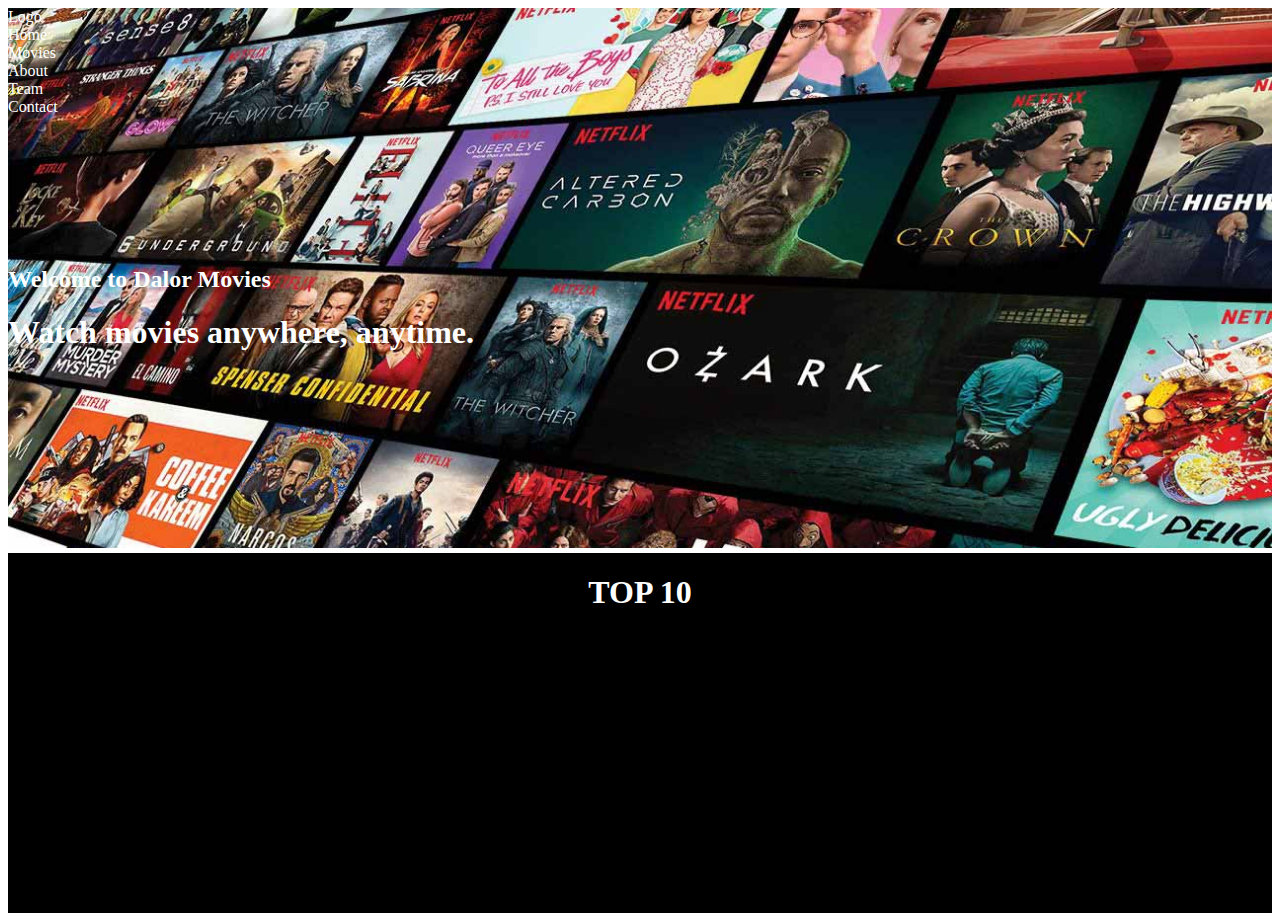
==== index.html @ a2fc4202 "commit" ====
<!DOCTYPE html>
<html lang="en">
<head>
    <meta charset="UTF-8">
    <meta http-equiv="X-UA-Compatible" content="IE=edge">
    <meta name="viewport" content="width=device-width, initial-scale=1.0">
    <title>Document</title>
    <link href="https://cdn.jsdelivr.net/npm/bootstrap@5.1.3/dist/css/bootstrap.min.css" rel="stylesheet" 
    integrity="sha384-1BmE4kWBq78iYhFldvKuhfTAU6auU8tT94WrHftjDbrCEXSU1oBoqyl2QvZ6jIW3" crossorigin="anonymous">
    <link rel="stylesheet" href="style.css">
</head>

<body>

    <div class="home">
        <div class="main-container container">

            <div class="row mt-3 ">
                <div class="col-2">Logo</div>
                <div class="col-2">Home</div>
                <div class="col-2">Movies</div>
                <div class="col-2">About</div>
                <div class="col-2">Team</div>
                <div class="col-2">Contact</div>
            </div>
    
            <div class="home-text text-center">
                <h2>Welcome to Dalor Movies</h2>
                <h1>Watch movies anywhere, anytime.</h1>
            </div>
        </div>
    </div>

    <div class="home-carusela container">
        <h1 class="mt-2" id="top10">TOP 10</h1>
        <div class="carusela-images">

        </div>

        <div class="footer row mt-5 ">  
            <div class="col-4"><img class="footer-img" src="images/facebook.png" alt=""></div>
            <div class="col-4"><img class="footer-img" src="images/github.png" alt=""></div>
            <div class="col-4"><img class="footer-img" src="images/linkdin.png" alt=""></div>

        </div>

    </div>










    
</body>

</html>
---- style.css ----
.main-container {
    color: white;
    
}

.home {
    height: 60vh;
    background-image: url(images/home-bg.jpeg);
    background-size: cover;

}

#home-bg {
    filter: blur(2px);
}

.home-text {
    margin-top: 150px;
    align-items: center;
}

.home-carusela {
    display: flex;
    flex-direction: column;
    align-items: center;
    border-top: 5px solid white;
    height: 40vh;
    width: 100%;
    background-color: black;
}

#top10 {
    color: white;
}

.carusela-images{
    /* background-image: url(images/ambulance.webp); */
    background-size: cover;
    height: 25vh;
    width: 70vw;
    animation-name: carusela;
    animation-duration: 20s;
    animation-iteration-count: infinite;
}


  @keyframes carusela {
    
    0% {background-image: url(images/ambulance.webp);}
    25% {background-image: url(images/spiderman.webp);}
    50% {background-image: url(images/king-rich.webp);}
    75% {background-image: url(images/batman.jpg);}
    100% {background-image: url(images/lionking.jpg);}
}  



.footer {
    
}

.footer-img {
    height: 3vh;
    width: 6vw;
}
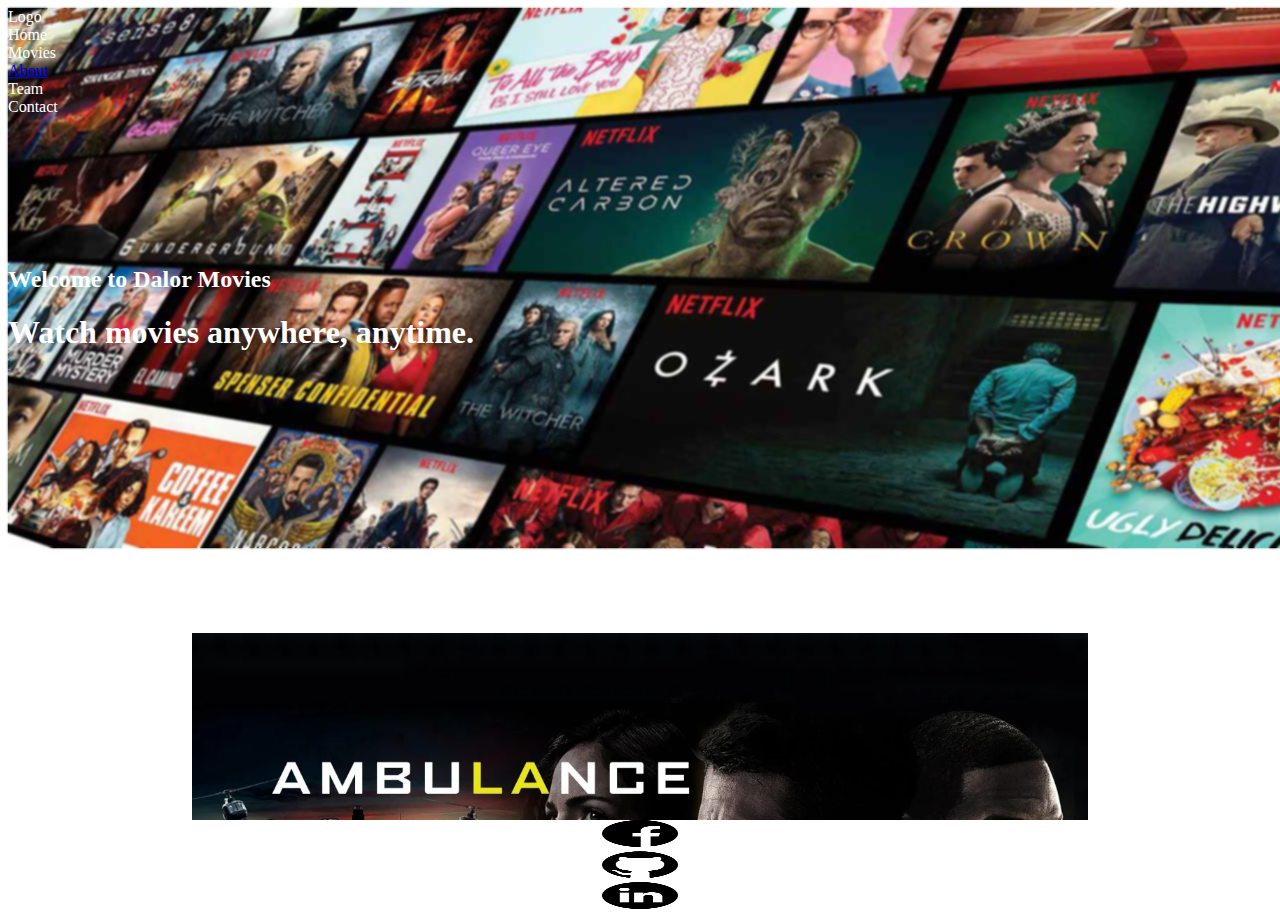
==== commit 7204d6a6: "commit" ====
--- a/index.html
+++ b/index.html
@@ -13,13 +13,14 @@
 <body>
 
     <div class="home">
+        <!-- <div id="div"></div> -->
         <div class="main-container container">
 
             <div class="row mt-3 ">
                 <div class="col-2">Logo</div>
                 <div class="col-2">Home</div>
                 <div class="col-2">Movies</div>
-                <div class="col-2">About</div>
+                <div class="col-2"><a href="/html-pages/about.html"> About</div> </a>
                 <div class="col-2">Team</div>
                 <div class="col-2">Contact</div>
             </div>
@@ -29,6 +30,8 @@
                 <h1>Watch movies anywhere, anytime.</h1>
             </div>
         </div>
+       
+        
     </div>
 
     <div class="home-carusela container">
--- a/style.css
+++ b/style.css
@@ -1,16 +1,29 @@
 
 
 .main-container {
+    position: relative;
     color: white;
     
 }
-
 .home {
+    position: relative;
     height: 60vh;
+    width: 100vw;
     background-image: url(images/home-bg.jpeg);
     background-size: cover;
+    
+  }
+.home::before {
+    height: 60vh;
+    width: 100vw;
+    background-image: url(images/home-bg.jpeg);
+    filter: blur(1px);
+    background-size: cover;
+    position: absolute;
+    content: "";
 
 }
+
 
 #home-bg {
     filter: blur(2px);
@@ -28,7 +41,7 @@
     border-top: 5px solid white;
     height: 40vh;
     width: 100%;
-    background-color: black;
+    background-color: white;
 }
 
 #top10 {
@@ -36,7 +49,7 @@
 }
 
 .carusela-images{
-    /* background-image: url(images/ambulance.webp); */
+    background-image: url(images/ambulance.webp);
     background-size: cover;
     height: 25vh;
     width: 70vw;
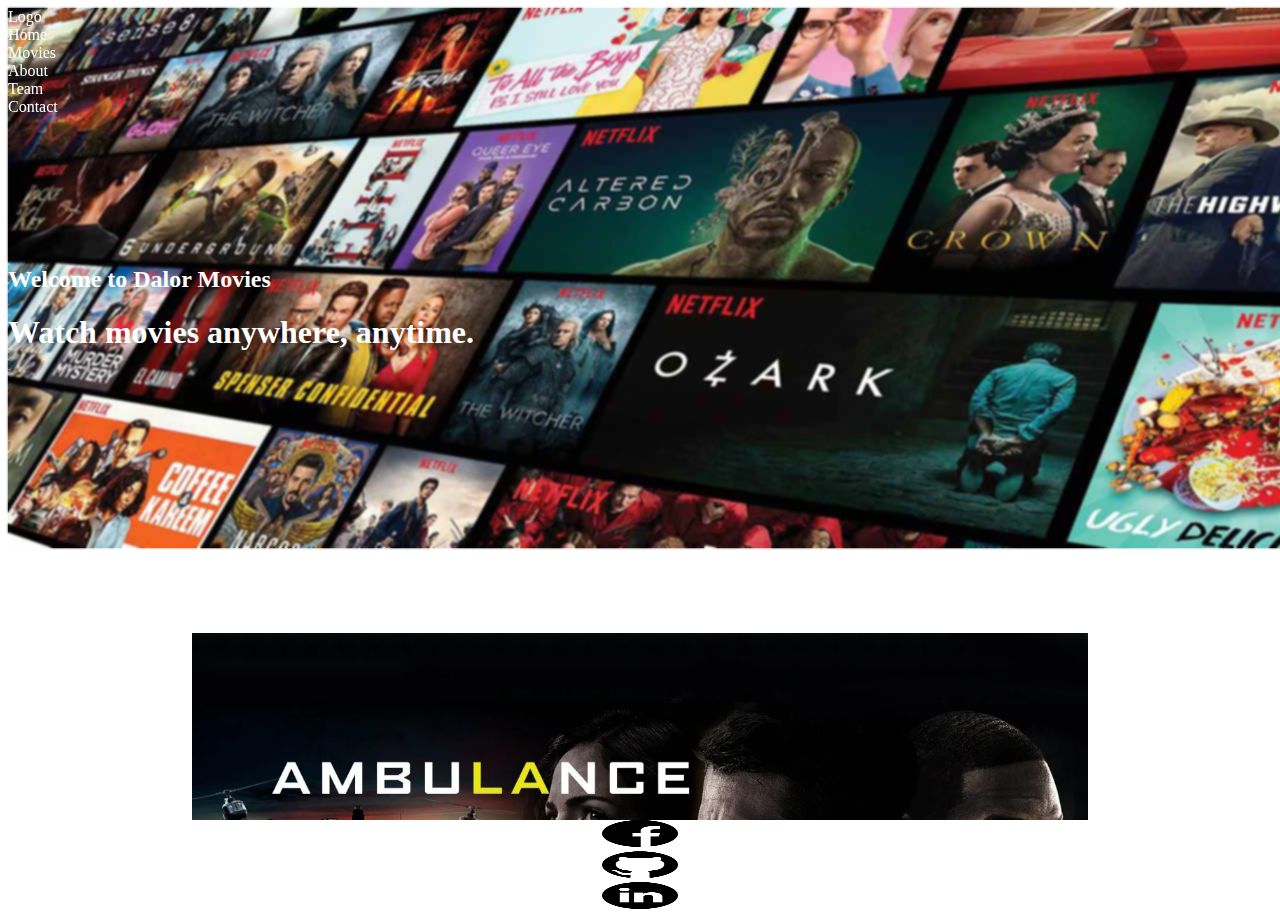
==== commit 52e59cf2: "commit" ====
--- a/index.html
+++ b/index.html
@@ -16,11 +16,11 @@
         <!-- <div id="div"></div> -->
         <div class="main-container container">
 
-            <div class="row mt-3 ">
+            <div class=" header row mt-3  ">
                 <div class="col-2">Logo</div>
                 <div class="col-2">Home</div>
                 <div class="col-2">Movies</div>
-                <div class="col-2"><a href="/html-pages/about.html"> About</div> </a>
+                <div class="col-2"><a href="/html-pages/about.html"> </a> About</div> 
                 <div class="col-2">Team</div>
                 <div class="col-2">Contact</div>
             </div>
--- a/style.css
+++ b/style.css
@@ -4,6 +4,9 @@
     position: relative;
     color: white;
     
+}
+.header{position: sticky; top: 0;
+
 }
 .home {
     position: relative;
